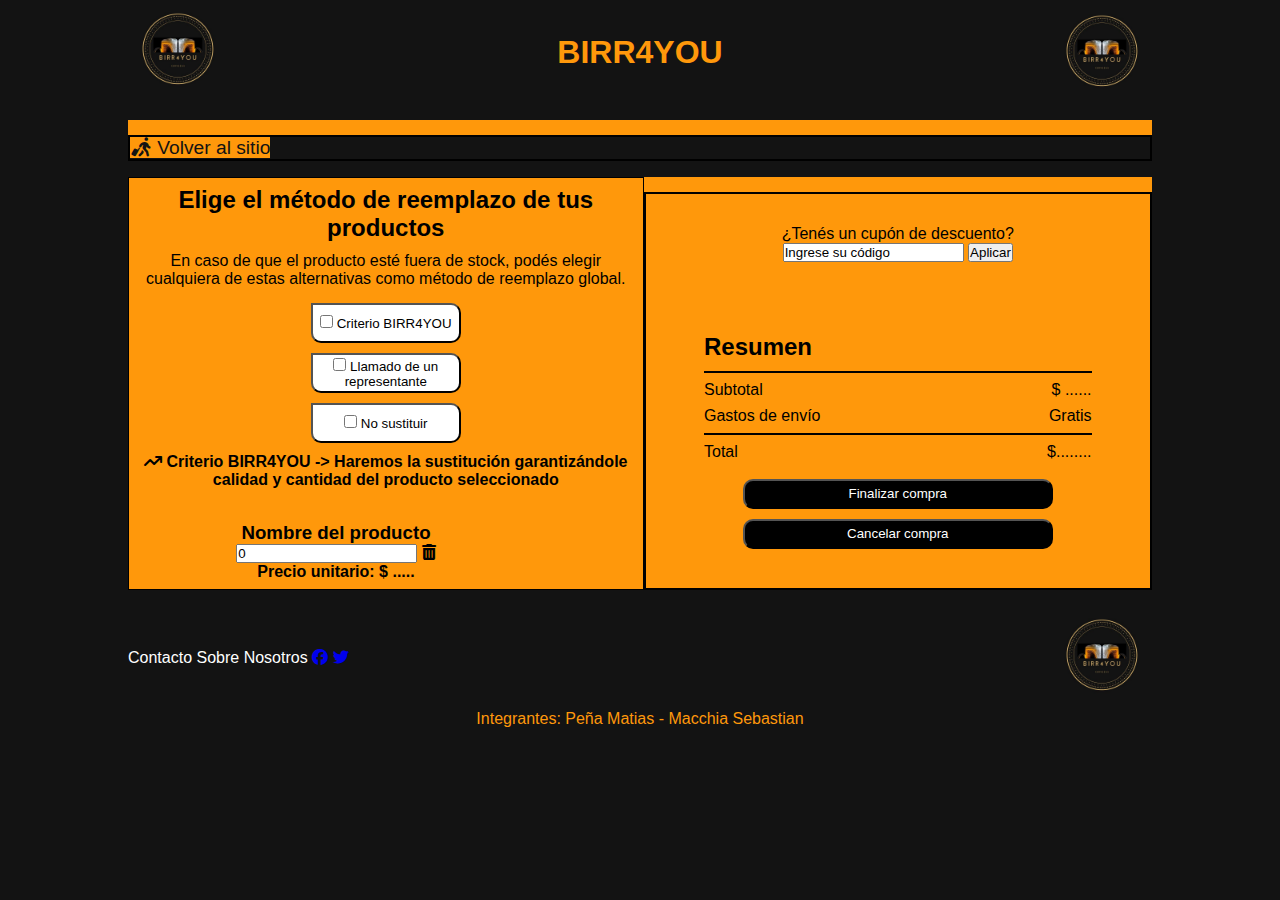
==== pages/compra.html @ 3f9316fa "Grandes cambios en todas las secciones, se implemento una pagina de compra que no esta terminada." ====
<!DOCTYPE html>
<html lang="en">

  <head>
    <meta charset="UTF-8">
    <meta name="viewport" content="width=device-width, initial-scale=1.0">
    <title>Contacto</title>
    <link rel="stylesheet"
      href="https://cdnjs.cloudflare.com/ajax/libs/font-awesome/6.4.0/css/all.min.css" />
    <link rel="stylesheet" href="../css/styles.css" />
    <link rel="shortcut icon" href="../img/b4y_icon.ico" type="image/x-icon">
  </head>

  <body>
    <header class="header">
      <div class="header-logo">
        <a class="header-logo-a" href="../index.html"><img
            class="header-logo-img" src="../img/b4y.jpg"
            alt="Logo de Birra4You" /></a>
        <a class="header-logo-a" href="../index.html">
          <h1 class="header-logo-h1">BIRR4YOU</h1>
        </a>
        <a class="header-logo-a" href="../index.html"><img
            class="header-logo-img-right" src="../img/b4y.jpg"
            alt="Logo de Birra4You" /></a>
      </div>
      <div class="header-nav-container">
        <nav class="header-nav">
          
          <ul class="header-nav-ul">
            <li class="header-nav-ul-li">
              <a class="header-nav-ul-li-a" href="../index.html"><i class="fa-solid fa-person-walking-luggage"></i> Volver al sitio</a>
            </li>
            </li>
          </ul>
        </nav>
      </div>
    </header>
      <main >
        <section class="main-compra-section">
        <div class="main-compra-article">
          <h2> Elige el método de reemplazo de tus productos</h2>
          <p> En caso de que el producto esté fuera de stock, podés elegir cualquiera de estas alternativas como método de reemplazo global.</p>
          <article class="main-compra-botones">
            <button><input name="Birra4you" type="checkbox"> Criterio BIRR4YOU</button>
            <button><input name="Llamado Representante" type="checkbox"> Llamado de un representante</button>
            <button><input name="No sustituir" type="checkbox"> No sustituir</button>
          </article>
          <article class="main-compra-text">
            <p><i class="fa-solid fa-arrow-trend-up"></i> Criterio BIRR4YOU -> Haremos la sustitución garantizándole calidad y cantidad del producto seleccionado</p>
          </article>
          <article>
            <div class="main-compra-sub-contenedor">
              <img src="" alt="">
              <h3> Nombre del producto</h3>
              <div>
                <input type="number" class="input-value" name="valor" value="0">
                <i class="fas fa-trash-alt"></i>
              </div>
              <div>
                <h4>Precio unitario: $ .....</h4>
              </div>
            </div>
          </article>
        </div>
        <div class="main-compra-article-2">
          <div class="main-compra-cupon">
          <p> ¿Tenés un cupón de descuento?</p>
          <input type="text" value="Ingrese su código">
          <button> Aplicar</button>
          </div>
          <div class="main-compra-article-2-subcategory">
            <h2> Resumen </h2>
            <div class="main-compra-article-2-subcategory-p">
              <div>
                <p>Subtotal</p>    
                <p> $ ......</p>
              </div>
              <div>
                <p>Gastos de envío</p>    
                <p>Gratis</p>
              </div>
            </div>
            <div class="main-compra-article-2-subcategory-p">
              <div>
                <p> Total </p>  <p> $........</p>
              </div>
            </div>
            <div class="main-compra-article-2-subcategory-button">
              <button>Finalizar compra</button>
              <button>Cancelar compra</button>
            </div>
          </div>
        </div>
      </section>
      </main>
    <footer class="footer">
      <div class="footer-content">
        <a class="footer-content-a" href>Contacto</a>
        <a class="footer-content-a" href>Sobre Nosotros</a>
        <div class="footer-content-social-media">
          <a class="footer-content-social-media-a" href="https://facebook.com"><i
              class="fab fa-facebook"></i></a>
          <a class="footer-content-social-media-a" href="https://twitter.com"><i
              class="fab fa-twitter"></i></a>
        </div>
      </div>
      <div class="footer-content-img-container">
        <a href="../index.html"><img class="footer-content-img"
          src="../img/b4y.jpg" alt="Logo de Birra4You" />
        </a>
      </div>
      <p class="footer-content-p">
        Integrantes: Peña Matias - Macchia Sebastian
      </p>
    </footer>
    <script>
      var shoppingCart = [];
      
    </script>
  </body>

</html>
---- css/styles.css ----
/* Reset some default styles */
* {
  margin: 0;
  padding: 0;
  box-sizing: border-box;
}

body {
  font-family: 'Calibri', 'Arial', 'sans-serif';
  background-color: #131313;
}


.header {
  display: flex;
  flex-wrap: wrap;
  justify-content: center;
  align-items: center;
  background-color: #131313;
}

.header-logo{
  width: 80%;
  display: flex;
  justify-content: space-between;
  align-items: center;
  margin-bottom: 1rem;
}

.header-logo-a{
  text-decoration: none;
  color: #ff980b;
}

.header-logo-img{
  width: 100px;
}

.header-logo-img-right{
  display: none;
}

.header-nav{
  width: 100%;
  margin-left: 10%;
  margin-right: 10%;
  background-color: #ff980b;
}

.header-nav-container{
  width: 100%;
  justify-content: space-between;
  align-items: start;
  display: flex;
}


.header-nav-ul{
  width: 100%;
  list-style: none;
  justify-content: space-between;
  display: inline-flex;
  background-color: #131313;
  margin-top: 15px;
  border: 2px solid;
}

#sel-category{
  background-color: #ff980b;
  color: black;
}

.header-nav-search input{
  vertical-align: top;
  margin-left: 15px;
  margin-top: 15px;
}
.header-nav-search>button{
  margin-top: 15px;
  margin-left: 10px;
}
.header-nav-ul-li-a{
  font-size: 1.2em;
  display: inline;
  width: 100%;
  text-decoration: none;
  color: #131313;
  background-color: #ff980b;
}

.header-nav-ul-li-a:hover{
  background-color: white;
  color: black;
}


.header-nav-cart-login{
  text-align: end;
  margin-top: 15px;
  margin-right: 15px;
}

#productos-section{
  display: flex;
  flex-wrap: wrap;
  align-items: center;
  margin-left: 10%;
  margin-right: 10%;
  background-color: #ff980b;
}

.productos-h2{
  width: 100%;
  text-align: center;
  margin-bottom: 1rem;
}

#productos{
  width: 100%;
  text-align: center;
  margin-bottom: 1rem;
}

#producto-div{
  width: 100%;
  text-align: center;
  border: 1px solid black;
  margin-bottom: 1rem;
}

#producto-div>h3{
  text-align: center;
  border-bottom: 1px solid black;
  margin-bottom: 1rem;
}

#producto-div>img{
  width: 80%;
  height: auto;
}

#producto-div>p{
  width: 80%;
  margin-left: 10%;
  margin-right: 10%;
  margin-bottom: 1rem;
}

#producto-div>button{
  width: 50%;
  margin-bottom: 1rem;
}


.recommended-products{
  display: flex;
  flex-wrap: wrap;
  margin-left: 10%;
  margin-right: 10%;
  margin-bottom: 1rem;
  background-color: #ff980b;
}

.recommended-products-h2{
  width: 100%;
  text-align: center;
  margin-bottom: 1rem;
}


.footer{
  display: flex;
  flex-wrap: wrap;
  color: #ff980b;
  background-color: #131313;
  justify-content: space-between;
}

.footer-content{
  width: 60%;
  display: inline;
  align-self: center;
  justify-self: space-between;
  margin-left: 10%;
}

.footer-content-a{
  color: white;
  display: inline;
  text-decoration: none;
}

.footer-content-a:hover{
  background-color: white;
  color: black;
}

.footer-content-social-media{
  display: inline;
}

.footer-content-social-media-a:hover{
  background-color: white;
}

.footer-content-img-container{
  margin-right: 10%;
}

.footer-content-img{
  width: 100px;
}

.footer-content-p{
  width: 100%;
  text-align: center;
}

/* Contenedor login */

#modal {
  display: none;
  position: fixed;
  z-index: 1;
  left: 0;
  top: 0;
  width: 100%;
  height: 100%;
  background-color: rgba(0, 0, 0, 0.4);
}

.modal-content {
  background-color: #f4f4f4;
  margin: 10% auto;
  padding: 20px;
  border: 1px solid #888;
  width: 300px;
  height: 300px;
  text-align: center;
}

#cerrarLogin {
  color: red;
  float: right;
  font-size: 15px;
  font-weight: bold;
  cursor: pointer;
  text-align: end;
}

#cerrarLogin:hover,
#cerrarLogin:focus {
  color: black;
  text-decoration: none;
  cursor: pointer;
} 

.modal-content h2 {
  margin-bottom: 10px;
  text-align: start;
}

#login-form {
  display: flex;
  flex-direction: column;
  height: 80px;
}

#login-form label {
  margin-bottom: 1rem;
}

#login-form input[type="text"],
#login-form input[type="password"] {
  padding: 5px;
  margin-bottom: 1rem;
}

#login-form button[type="submit"] {
  background-color: #007bff;
  color: white;
  border: none;
  padding: 5px 10px;
  cursor: pointer;
}

#cart-items{
  border: 1px solid black;
  text-align: center;
  height: auto;
  max-width: 200px;
  max-height: 250px;
  overflow-y: scroll;
}

#cart>h2{
  border: 1px solid black;
  text-align: center;
}

#cart-items{
  display: flex;
  flex-wrap: wrap;
}

#cartLi{
  width: 100%;
  border-bottom: 1px solid black;
  margin-top: 0.5rem;
}

#title{
  font-size: 1.2rem;
  font-weight: bold;
}

#divPrice>p{
  display: inline-flex;
}

#divCant>p{
  display: inline-flex;
}
#cartX#divStock>p{
  display: inline-flex;
}

#cartLi>img{
  width: 100px;
}
#producto-div #divPrice{
  width: 80%;
  margin-left: 10%;
  margin-right: 10%;
  margin-bottom: 1rem;
}
#producto-div #divStock{
  width: 80%;
  margin-left: 10%;
  margin-right: 10%;
  margin-bottom: 1rem;
}
#divPrice>p{
  display: inline-flex;
}
#divStock>p{
  display: inline-flex;
}
.cart-footer{
  text-align: center;
}
.cart-footer>button{
  margin-left: 5px;
  margin-right: 5px;
}
/* Sección Contacto */
.main-contact{
  width: 90%;
  padding: 1rem;
  margin-left: auto;
  margin-right: auto;
}
.main-contact h2{
  text-align: center;
  margin-bottom: 15px;
  font-size: 2rem;
}

.main-form{
  border: black solid 2px;
  flex-wrap: wrap;
  flex-direction: column;
  text-align: center;
}


.form-group{
  margin-bottom: 1rem;
}


.form-group input{
  width: 70%;
}

.form-group textarea{
  width: 70%;
}


.main-form h3{
  text-align: center;
  color:black;
  font-weight: bold;
  margin-bottom: 1rem;
}
.main-contact-img{
  width: 80%;
  padding: 1rem;
  margin-left: auto;
  margin-right: auto;
}
.main-contact-img img{
  width: 100%;
}
.main-form-bot{
  display: flex;
  justify-content: space-evenly;
}
.main-form-bot input{
  background-color: black;
  color: #f4f4f4;
  border-radius: 20px;
  width: 120px;
}

#novedades{
  width: fit-content;
}
/* Compra */
.main-compra-section{
  display: flex;
  flex-direction: column;
  width: 80%;
  margin-left: 10%;
  margin-right: 10%;
  margin-top: 1rem;
  margin-bottom: 1rem;
  background-color: #ff980b;
}
.main-compra-article{
  border: black 1px solid;
  width: 100%;
  padding: .5rem;
  margin-left: auto;
  margin-right: auto;
  text-align: center;
}
.main-compra-article h2{
  margin-bottom: 10px;
}

.main-compra-article p{
  margin-bottom: 15px;
}
.main-compra-botones{
  display: flex;
  flex-direction: column;
  align-items: center;
}
.main-compra-botones>button{
  height: 40px;
  width: 150px;
  margin-bottom: 10px;
  background-color: white;
  border-radius: 0px 10px 10px 10px;
}

.main-compra-text{
  font-weight: bold;
  text-align: center;
}
.main-compra-sub-contenedor{
  width: 80%;
  
}
.main-compra-article-2{
  display: flex;
  flex-direction: column;
  border: black 2px solid;
  background-color: #ff980b;
  width: 100%;
  text-align: center;
  justify-content: space-around;
  margin-top: 15px;
}
.main-compra-div-cupon{
  display: flex;
  flex-direction: column;
  margin-top: 10px;
}

.main-compra-div-cupon>input{
  margin-top: 10px;
  width: 90%;
  text-align: center;
  margin-left: auto;
  margin-right: auto
}

.main-compra-div-cupon>button{
  margin-top: 10px;
  width: 30%;
  margin-left: auto;
  margin-right: auto;
  border-radius: 10px;
  background-color: black;
  color: white;
}
.main-compra-article-2-subcategory{
  width: 80%;
  margin-left: auto;
  margin-right: auto;
  padding: .5rem;
}

.main-compra-article-2-subcategory h2{
  margin-bottom: 10px;
  text-align: start;
}

.main-compra-article-2-subcategory-p {
  border-top: 2px solid black;
  text-align: start;
}
.main-compra-article-2-subcategory-p>div{
  display: flex;
  justify-content: space-between;
  margin-top: 8px;
  margin-bottom: 8px;
}
.main-compra-article-2-subcategory-button>button{
  margin-top: 10px;
  width: 80%;
  height: 30px;
  margin-left: auto;
  margin-right: auto;
  border-radius: 10px;
  background-color: black;
  color: white;
}
@media (min-width: 876px){
  .header-logo-img-right{
    display: block;
    width: 100px;
  }

  #productos-section {
    display: flex;
    flex-wrap: wrap;
    margin-left: 10%;
    margin-right: 10%;
  }

  #productos{
    display: flex;
    flex-wrap: wrap;
    justify-content: space-evenly;
    height: auto;
    margin-bottom: 0;
  }

  #productos #producto-div{
    display: inline-flex;
    flex-wrap: wrap;
    width: 30%;
    text-align: center;
    justify-content: center;
    align-content: space-between;
    border: 1px solid black;
    margin-bottom: 1rem;
  }

  #producto-div h3{
    width: 100%;
  }

  #producto-div img{
    width: auto;
    max-height: 190px;
  }

  #producto-div button{
    max-height: 20px;
  }

  .recommended-products{
    justify-content: center;
    margin-left: 10%;
    margin-right: 10%;
  }

  #recommended-products-product{
    display: flex;
    justify-content: space-evenly;
  }

  .recommended-products #producto-div{
    display: inline-flex;
    flex-wrap: wrap;
    width: 30%;
    text-align: center;
    justify-content: center;
    align-content: space-between;
    border: 1px solid black;
    margin-bottom: 1rem;
  }

  
  
  /* Sección Contacto */
  .main-contact h2{
    font-size: 2rem;
  }
  .main-contact h3{
    width: 100%;
    font-size: 1.3rem;
    border-bottom: 1px solid black;
    margin-bottom: 0;
  }
  .main-contact{
    width: 80%;
    margin-left: auto;
    margin-right: auto;
    padding: 0;
    margin-bottom: 2rem;
  }
  .main-form{
    width: 100%;
    flex-direction: row;
    flex-wrap: wrap;
    display: inline-flex;
    justify-content: space-between;
    vertical-align: top;
  }
  .main-formulario{
    text-align: center;
    font-size: 1.2rem;
    border-right: 1px solid black;
  }

  .main-contact-img{
    margin-right: 5%;
    margin-top: 0px;
    width: 40%;
    padding: 0;
  }
  .main-contact-img img{
    height: 100%;
    width: 100%;
  }

  /* Compra */
  .main-compra-section{
    display: flex;
    flex-direction: row;
  }
}
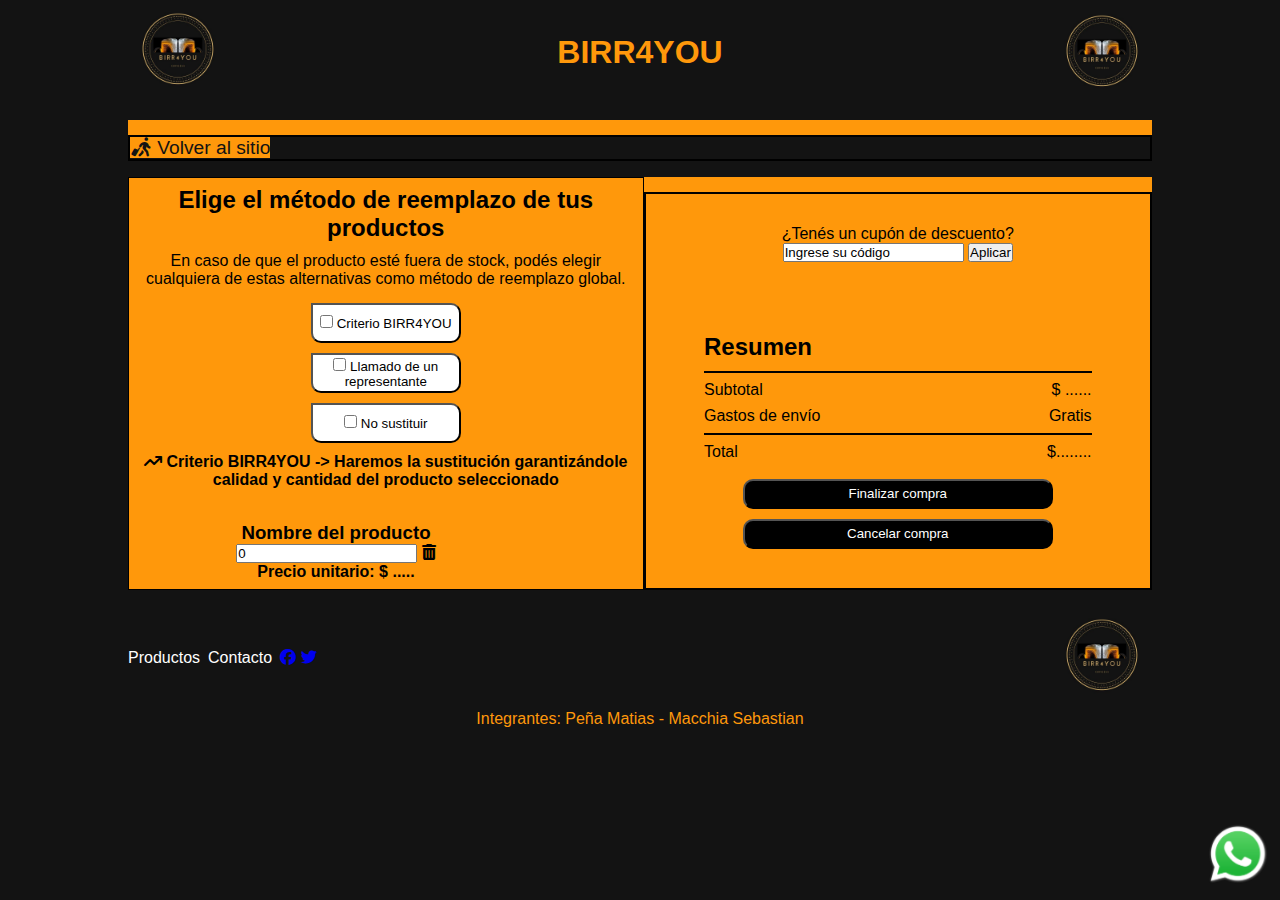
==== commit 72111b6a: "Js en respectivo archivo, se agrego boton de whatsapp, se acomodo el footer" ====
--- a/pages/compra.html
+++ b/pages/compra.html
@@ -93,31 +93,58 @@
           </div>
         </div>
       </section>
-      </main>
-    <footer class="footer">
-      <div class="footer-content">
-        <a class="footer-content-a" href>Contacto</a>
-        <a class="footer-content-a" href>Sobre Nosotros</a>
-        <div class="footer-content-social-media">
-          <a class="footer-content-social-media-a" href="https://facebook.com"><i
-              class="fab fa-facebook"></i></a>
-          <a class="footer-content-social-media-a" href="https://twitter.com"><i
-              class="fab fa-twitter"></i></a>
+      <div class="whatsapp-section">
+        <a href="https://wa.me/+5492915090223"
+          ><img
+            class="whatsapp-logo"
+            src="../img/WhatsApp.png"
+            alt="Logo de WhatsApp"
+        /></a>
+        <div class="whatsapp-expand">
+          <a
+            class="whatsapp-chat"
+            href="https://wa.me/+5492915090223"
+            style="
+              display: table;
+              font-family: sans-serif;
+              text-decoration: none;
+              margin: 1em auto;
+              color: #fff;
+              font-size: 0.9em;
+              padding: 1em 2em 1em 3.5em;
+              border-radius: 2em;
+              font-weight: bold;
+              background: #25d366
+                url('https://tochat.be/click-to-chat-directory/css/whatsapp.svg')
+                no-repeat 1.5em center;
+              background-size: 1.6em;
+            "
+            >Contacto con WhatsApp</a
+          >
         </div>
       </div>
-      <div class="footer-content-img-container">
-        <a href="../index.html"><img class="footer-content-img"
-          src="../img/b4y.jpg" alt="Logo de Birra4You" />
-        </a>
-      </div>
-      <p class="footer-content-p">
-        Integrantes: Peña Matias - Macchia Sebastian
-      </p>
-    </footer>
-    <script>
-      var shoppingCart = [];
-      
-    </script>
+      </main>
+      <footer class="footer">
+        <div class="footer-content">
+          <a class="footer-content-a" href="../index.html">Productos</a>
+          <a class="footer-content-a" href="./contacto.html">Contacto</a>  
+          <div class="footer-content-social-media">
+            <a class="footer-content-social-media-a" href="https://facebook.com"><i class="fab fa-facebook"></i></a>
+            <a class="footer-content-social-media-a" href="https://twitter.com"><i class="fab fa-twitter"></i></a>
+          </div>
+        </div>
+        <div class="footer-content-img-container">
+          <a href="../index.html"><img class="footer-content-img" src="../img/b4y.jpg" alt="Logo de Birra4You" /></a>
+        </div>
+        <p class="footer-content-p">
+          Integrantes: Peña Matias - Macchia Sebastian
+        </p>
+      </footer>
+    
+
+
   </body>
+  <script src="./scripts/main.js" type = "text/javascript"></script>
+
 
 </html>    --- a/css/styles.css
+++ b/css/styles.css
@@ -177,10 +177,9 @@
 }
 
 .footer-content{
-  width: 60%;
-  display: inline;
+  width: fit-content;
+  display: inline-flex;
   align-self: center;
-  justify-self: space-between;
   margin-left: 10%;
 }
 
@@ -188,6 +187,7 @@
   color: white;
   display: inline;
   text-decoration: none;
+  margin-right: 0.5rem;
 }
 
 .footer-content-a:hover{
@@ -529,6 +529,22 @@
   background-color: black;
   color: white;
 }
+
+.whatsapp-section {
+  position: fixed;
+  width: 10%;
+  bottom: 10px;
+  right: 10px;
+}
+
+.whatsapp-expand {
+  display: none;
+}
+
+.whatsapp-logo {
+  width: 100%;
+}
+
 @media (min-width: 876px){
   .header-logo-img-right{
     display: block;
@@ -645,5 +661,34 @@
     display: flex;
     flex-direction: row;
   }
-}
-  
+
+  .whatsapp-section {
+    position: fixed;
+    width: 5%;
+    bottom: 10px;
+    right: 10px;
+  }
+  
+  .whatsapp-logo {
+    width: 100%;
+  }
+  
+  .whatsapp-expand {
+    position: inherit;
+    right: 10px;
+    bottom: 0;
+    display: none;
+    font-size: 0.8em;
+  }
+  
+  .whatsapp-section:hover .whatsapp-expand {
+    display: block;
+  }
+  
+  .whatsapp-section:hover .whatsapp-logo {
+    display: none;
+  }
+}
+
+
+  
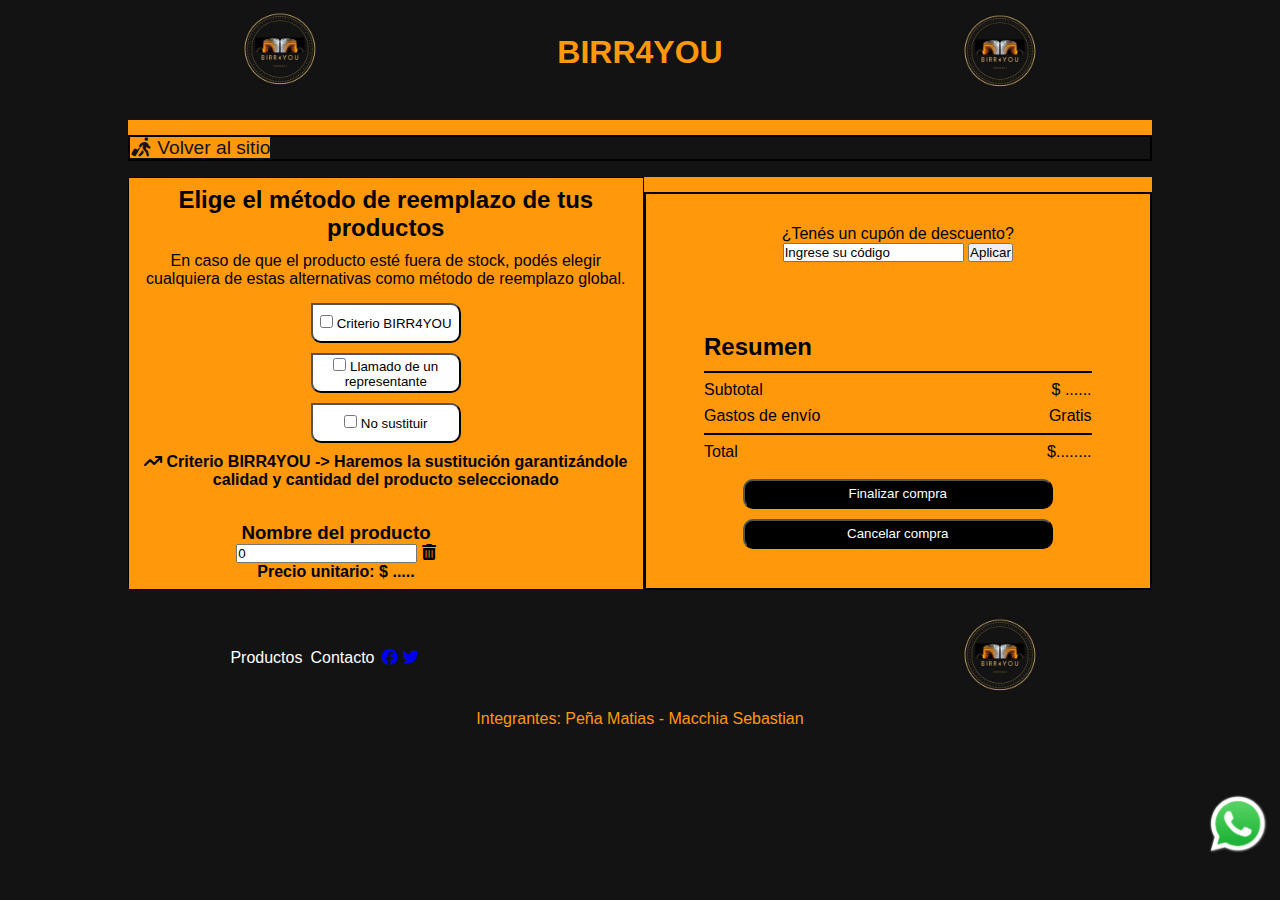
==== commit a70fa5bc: "pequeñas modificaciones" ====
--- a/pages/compra.html
+++ b/pages/compra.html
@@ -103,24 +103,7 @@
         <div class="whatsapp-expand">
           <a
             class="whatsapp-chat"
-            href="https://wa.me/+5492915090223"
-            style="
-              display: table;
-              font-family: sans-serif;
-              text-decoration: none;
-              margin: 1em auto;
-              color: #fff;
-              font-size: 0.9em;
-              padding: 1em 2em 1em 3.5em;
-              border-radius: 2em;
-              font-weight: bold;
-              background: #25d366
-                url('https://tochat.be/click-to-chat-directory/css/whatsapp.svg')
-                no-repeat 1.5em center;
-              background-size: 1.6em;
-            "
-            >Contacto con WhatsApp</a
-          >
+            href="https://wa.me/+5492915090223">Contacto con WhatsApp</a>
         </div>
       </div>
       </main>
@@ -144,7 +127,7 @@
 
 
   </body>
-  <script src="./scripts/main.js" type = "text/javascript"></script>
+  <script src="../scripts/main.js" type = "text/javascript"></script>
 
 
 </html>    --- a/css/styles.css
+++ b/css/styles.css
@@ -17,6 +17,9 @@
   justify-content: center;
   align-items: center;
   background-color: #131313;
+  width: 80%;
+  margin-left: auto;
+  margin-right: auto ;
 }
 
 .header-logo{
@@ -42,8 +45,6 @@
 
 .header-nav{
   width: 100%;
-  margin-left: 10%;
-  margin-right: 10%;
   background-color: #ff980b;
 }
 
@@ -99,7 +100,6 @@
   margin-top: 15px;
   margin-right: 15px;
 }
-
 #productos-section{
   display: flex;
   flex-wrap: wrap;
@@ -174,6 +174,9 @@
   color: #ff980b;
   background-color: #131313;
   justify-content: space-between;
+  width: 80%;
+  margin-left: auto;
+  margin-right: auto;
 }
 
 .footer-content{
@@ -355,10 +358,11 @@
 }
 /* Sección Contacto */
 .main-contact{
-  width: 90%;
+  width: 80%;
   padding: 1rem;
   margin-left: auto;
   margin-right: auto;
+  background-color: #ff980b;
 }
 .main-contact h2{
   text-align: center;
@@ -532,9 +536,9 @@
 
 .whatsapp-section {
   position: fixed;
-  width: 10%;
-  bottom: 10px;
-  right: 10px;
+  width: 45px;
+  bottom: 30px;
+  right: 5px;
 }
 
 .whatsapp-expand {
@@ -544,7 +548,7 @@
 .whatsapp-logo {
   width: 100%;
 }
-
+/* ----------------- min-width: 876px ------------------------------------- */
 @media (min-width: 876px){
   .header-logo-img-right{
     display: block;
@@ -638,6 +642,7 @@
     display: inline-flex;
     justify-content: space-between;
     vertical-align: top;
+    padding: .4rem;
   }
   .main-formulario{
     text-align: center;
@@ -665,7 +670,7 @@
   .whatsapp-section {
     position: fixed;
     width: 5%;
-    bottom: 10px;
+    bottom: 40px;
     right: 10px;
   }
   
@@ -676,7 +681,7 @@
   .whatsapp-expand {
     position: inherit;
     right: 10px;
-    bottom: 0;
+    bottom: 10px;
     display: none;
     font-size: 0.8em;
   }
@@ -688,7 +693,24 @@
   .whatsapp-section:hover .whatsapp-logo {
     display: none;
   }
-}
-
-
-  
+  .whatsapp-chat{
+    display: table;
+    font-family: sans-serif;
+    text-decoration: none;
+    margin: 1em auto;
+    color: #fff;
+    font-size: 0.9em;
+    padding: 1em 2em 1em 3.5em;
+    border-radius: 2em;
+    font-weight: bold;
+    background: #25d366
+    url('https://tochat.be/click-to-chat-directory/css/whatsapp.svg')
+    no-repeat 1.5em center;
+    background-size: 1.6em;
+  }
+
+  
+}
+
+
+  
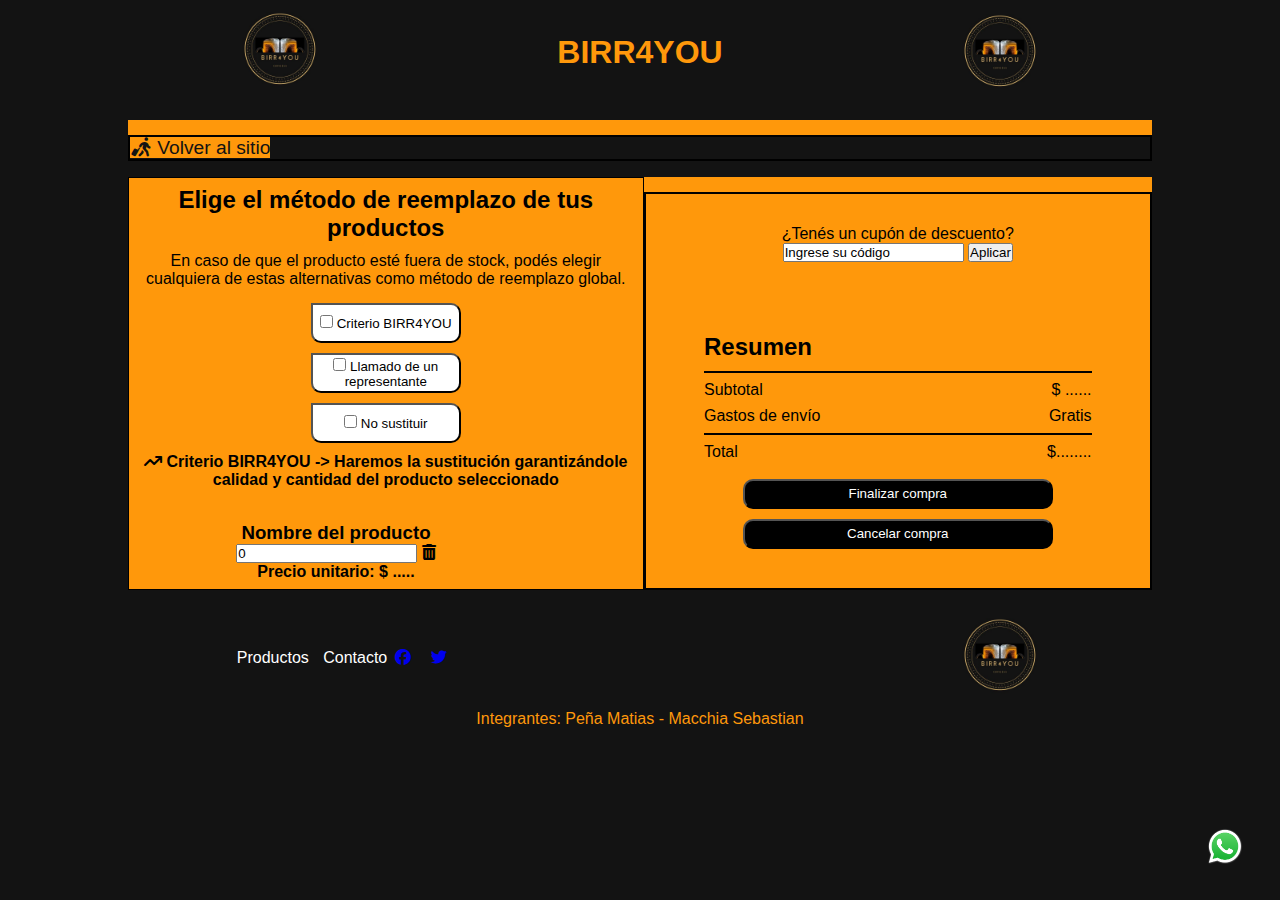
==== commit 43ed79ee: "Trabajo terminado" ====
--- a/pages/compra.html
+++ b/pages/compra.html
@@ -8,7 +8,7 @@
     <link rel="stylesheet"
       href="https://cdnjs.cloudflare.com/ajax/libs/font-awesome/6.4.0/css/all.min.css" />
     <link rel="stylesheet" href="../css/styles.css" />
-    <link rel="shortcut icon" href="../img/b4y_icon.ico" type="image/x-icon">
+    <link rel="shortcut icon" href="../img/favicon.ico" type="image/x-icon">
   </head>
 
   <body>
@@ -94,7 +94,7 @@
         </div>
       </section>
       <div class="whatsapp-section">
-        <a href="https://wa.me/+5492915090223"
+        <a href="https://wa.me/+5492916446200"
           ><img
             class="whatsapp-logo"
             src="../img/WhatsApp.png"
@@ -103,7 +103,7 @@
         <div class="whatsapp-expand">
           <a
             class="whatsapp-chat"
-            href="https://wa.me/+5492915090223">Contacto con WhatsApp</a>
+            href="https://wa.me/+5492916446200">Contacto con WhatsApp</a>
         </div>
       </div>
       </main>
@@ -127,7 +127,7 @@
 
 
   </body>
-  <script src="../scripts/main.js" type = "text/javascript"></script>
+  <script src="../js/main.js" type = "text/javascript"></script>
 
 
 </html>    --- a/css/styles.css
+++ b/css/styles.css
@@ -183,7 +183,6 @@
   width: fit-content;
   display: inline-flex;
   align-self: center;
-  margin-left: 10%;
 }
 
 .footer-content-a{
@@ -206,9 +205,6 @@
   background-color: white;
 }
 
-.footer-content-img-container{
-  margin-right: 10%;
-}
 
 .footer-content-img{
   width: 100px;
@@ -536,7 +532,7 @@
 
 .whatsapp-section {
   position: fixed;
-  width: 45px;
+  width: 35px;
   bottom: 30px;
   right: 5px;
 }
@@ -554,6 +550,21 @@
     display: block;
     width: 100px;
   }
+
+  .footer-content{
+    margin-left: 10%;
+  }
+  .footer-content-social-media a{
+    margin-right: 15px;
+  }
+  .footer-content-a{
+    margin-left: .4rem;
+  }
+
+  .footer-content-img-container{
+    margin-right: 10%;
+  }
+
 
   #productos-section {
     display: flex;
@@ -670,18 +681,19 @@
   .whatsapp-section {
     position: fixed;
     width: 5%;
-    bottom: 40px;
+    bottom: 30px;
     right: 10px;
   }
   
   .whatsapp-logo {
-    width: 100%;
+    height: inherit;
+    width: 60%;
   }
   
   .whatsapp-expand {
     position: inherit;
     right: 10px;
-    bottom: 10px;
+    bottom: 30px;
     display: none;
     font-size: 0.8em;
   }
